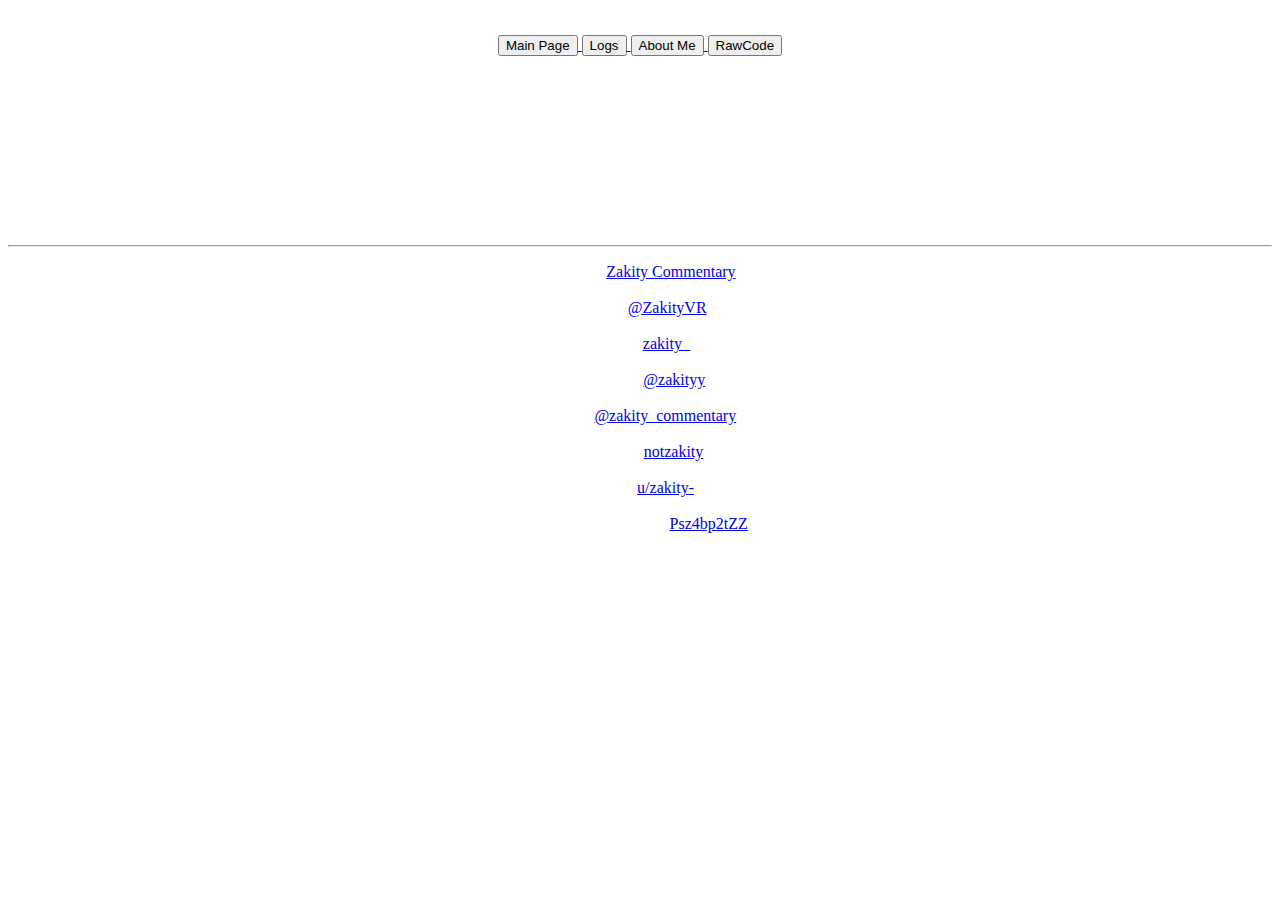
==== index.html @ 5098c43c "Update index.html" ====
<!DOCTYPE html>
<html>
    <head>
        <meta charset="utf-8">
        <title>Main Page</title>
        <meta name="viewport" content="width=device-width, initial scale=1"
        
    </head>
    <body>
        <table>
            <tr>
                <th>
                  <font size="2"><font color="ffffff"><b><i>site version 1.1</i></b></font></font>
                   <font size="2"><font color="ffffff"><b><i>last updated 4/16/2022</i></b></font></font>
                </th>
            </tr>
        </table> 

        <center><body>
            <table>
                <tr>
                    <th>
                        <a href="index">
                            <button>Main Page</button>
                        </a>
                        <a href="logs">
                            <button>Logs</button>
                        </a>
                        <a href="info">
                            <button>About Me</button>
                        </a>
                        <a href="code.txt">
                            <button>RawCode</button>
                        </a>
                    </th>
                </tr>
            </table>

        <body background="https://th.bing.com/th/id/R.ec137f7e1b0c0c5524b48fe144cbaf66?rik=11C%2bRTEqIAv%2btg&riu=http%3a%2f%2fwallpapercave.com%2fwp%2f3jQbonO.jpg&ehk=MALaOn2QmiwS5ArQaTp%2fWHOdPN77ArQ0VPQY9egQ%2bE4%3d&risl=&pid=ImgRaw&r=0"></body>
        <font size ="4"><font color="ffffff"><h1>Main Page</h1></font></font>
        <h1><font color="ffffff">Zakitys Social Media!</h1></font> 
        <font size ="4"><font color="ffffff"><p class="p-welcome">Get Zakitys Social Media links down below</font></font>
        <font color="ffffff">
            <hr>
            <font size ="3"><font color="White"><p>Youtube: <a href="https://www.youtube.com/channel/UCjyjjxZIFUwp1oq5W_7-ftw" target="_blank">Zakity Commentary</a><br><br>
        Twitter: <a href="https://twitter.com/ZakityVR" target="_blank">@ZakityVR</a><br><br>
        Twitch: <a href="https://www.twitch.tv/zakity_" target="_blank">zakity_</a><br><br>
        Instagram:<a href="https://www.instagram.com/zakityy/" target="_blank">@zakityy</a><br><br>
        Tiktok: <a href="https://www.tiktok.com/@zakity_commentary" target="_blank">@zakity_commentary</a><br><br>
        Snapchat: <a href="https://www.snapchat.com/add/notzakity?share_id=qXu_TDx7jLk&locale=en-US" target="_blank">notzakity</a><br><br>
        Reddit: <a href="https://www.reddit.com/user/zakity-/" target="_blank">u/zakity-</a><br><br>
        My Friends Discord: <a href="https://discord.gg/Psz4bp2tZZ" target="_blank">Psz4bp2tZZ</a></font></font>
           
        
        <br><br><br><br><br><br><br><br><br><br><br><marquee behavior="scroll" direction="right">this website was made in visual studio code</marquee>
    </body>
</html>
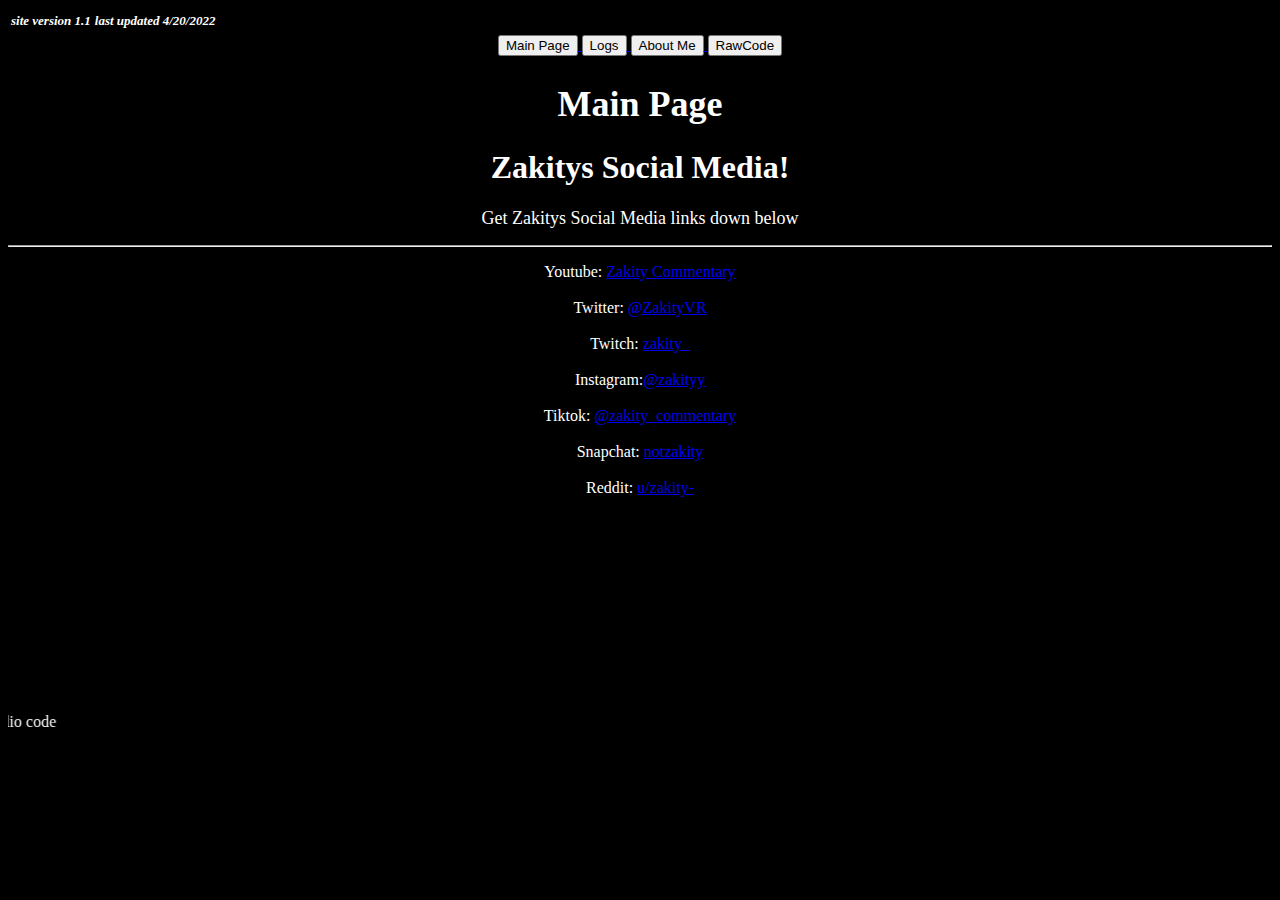
==== commit 0ad2b133: "k" ====
--- a/index.html
+++ b/index.html
@@ -3,15 +3,17 @@
     <head>
         <meta charset="utf-8">
         <title>Main Page</title>
-        <meta name="viewport" content="width=device-width, initial scale=1"
-        
+        <meta name="viewport" content="width=device-width, initial scale=1">
+        <link rel="stylesheet" type="text/css" href="style.css">
+        <script defer src="java.js"></script>
     </head>
+    
     <body>
         <table>
             <tr>
                 <th>
                   <font size="2"><font color="ffffff"><b><i>site version 1.1</i></b></font></font>
-                   <font size="2"><font color="ffffff"><b><i>last updated 4/16/2022</i></b></font></font>
+                   <font size="2"><font color="ffffff"><b><i>last updated 4/20/2022</i></b></font></font>
                 </th>
             </tr>
         </table> 
@@ -36,21 +38,25 @@
                 </tr>
             </table>
 
+            
         <body background="https://th.bing.com/th/id/R.ec137f7e1b0c0c5524b48fe144cbaf66?rik=11C%2bRTEqIAv%2btg&riu=http%3a%2f%2fwallpapercave.com%2fwp%2f3jQbonO.jpg&ehk=MALaOn2QmiwS5ArQaTp%2fWHOdPN77ArQ0VPQY9egQ%2bE4%3d&risl=&pid=ImgRaw&r=0"></body>
         <font size ="4"><font color="ffffff"><h1>Main Page</h1></font></font>
         <h1><font color="ffffff">Zakitys Social Media!</h1></font> 
         <font size ="4"><font color="ffffff"><p class="p-welcome">Get Zakitys Social Media links down below</font></font>
         <font color="ffffff">
             <hr>
-            <font size ="3"><font color="White"><p>Youtube: <a href="https://www.youtube.com/channel/UCjyjjxZIFUwp1oq5W_7-ftw" target="_blank">Zakity Commentary</a><br><br>
-        Twitter: <a href="https://twitter.com/ZakityVR" target="_blank">@ZakityVR</a><br><br>
-        Twitch: <a href="https://www.twitch.tv/zakity_" target="_blank">zakity_</a><br><br>
-        Instagram:<a href="https://www.instagram.com/zakityy/" target="_blank">@zakityy</a><br><br>
-        Tiktok: <a href="https://www.tiktok.com/@zakity_commentary" target="_blank">@zakity_commentary</a><br><br>
-        Snapchat: <a href="https://www.snapchat.com/add/notzakity?share_id=qXu_TDx7jLk&locale=en-US" target="_blank">notzakity</a><br><br>
-        Reddit: <a href="https://www.reddit.com/user/zakity-/" target="_blank">u/zakity-</a><br><br>
-        My Friends Discord: <a href="https://discord.gg/Psz4bp2tZZ" target="_blank">Psz4bp2tZZ</a></font></font>
+            <font size ="3"><font color="White"><p>Youtube: 
+                
+        <a onclick="checker()" href="https://www.youtube.com/channel/UCjyjjxZIFUwp1oq5W_7-ftw" target="_blank">Zakity Commentary</a><br><br>
+        Twitter: <a onclick="checker()" href="https://twitter.com/ZakityVR" target="_blank">@ZakityVR</a><br><br>
+        Twitch: <a onclick="checker()" href="https://www.twitch.tv/zakity_" target="_blank">zakity_</a><br><br>
+        Instagram:<a onclick="checker()" href="https://www.instagram.com/zakityy/" target="_blank">@zakityy</a><br><br>
+        Tiktok: <a onclick="checker()" href="https://www.tiktok.com/@zakity_commentary" target="_blank">@zakity_commentary</a><br><br>
+        Snapchat: <a onclick="checker()" href="https://www.snapchat.com/add/notzakity?share_id=qXu_TDx7jLk&locale=en-US" target="_blank">notzakity</a><br><br>
+        Reddit: <a onclick="checker()" href="https://www.reddit.com/user/zakity-/" target="_blank">u/zakity-</a><br><br>
+        </font>
            
+        
         
         <br><br><br><br><br><br><br><br><br><br><br><marquee behavior="scroll" direction="right">this website was made in visual studio code</marquee>
     </body>
--- a/style.css
+++ b/style.css
@@ -0,0 +1,26 @@
+body {
+    background-color: black;
+}
+
+.btn-1 {
+    transition: ease-out 0.6s;
+    box-shadow: inset 0 0 0 0 red;
+}
+
+.btn-1:hover {
+    box-shadow: inset 300px 0 0 0 red;
+    cursor: pointer;
+}
+
+.stuff {
+    position: relative;
+    margin-bottom: 10px;
+    margin-top: auto;
+}
+
+#scroll {
+    position: relative;
+    
+    
+    
+}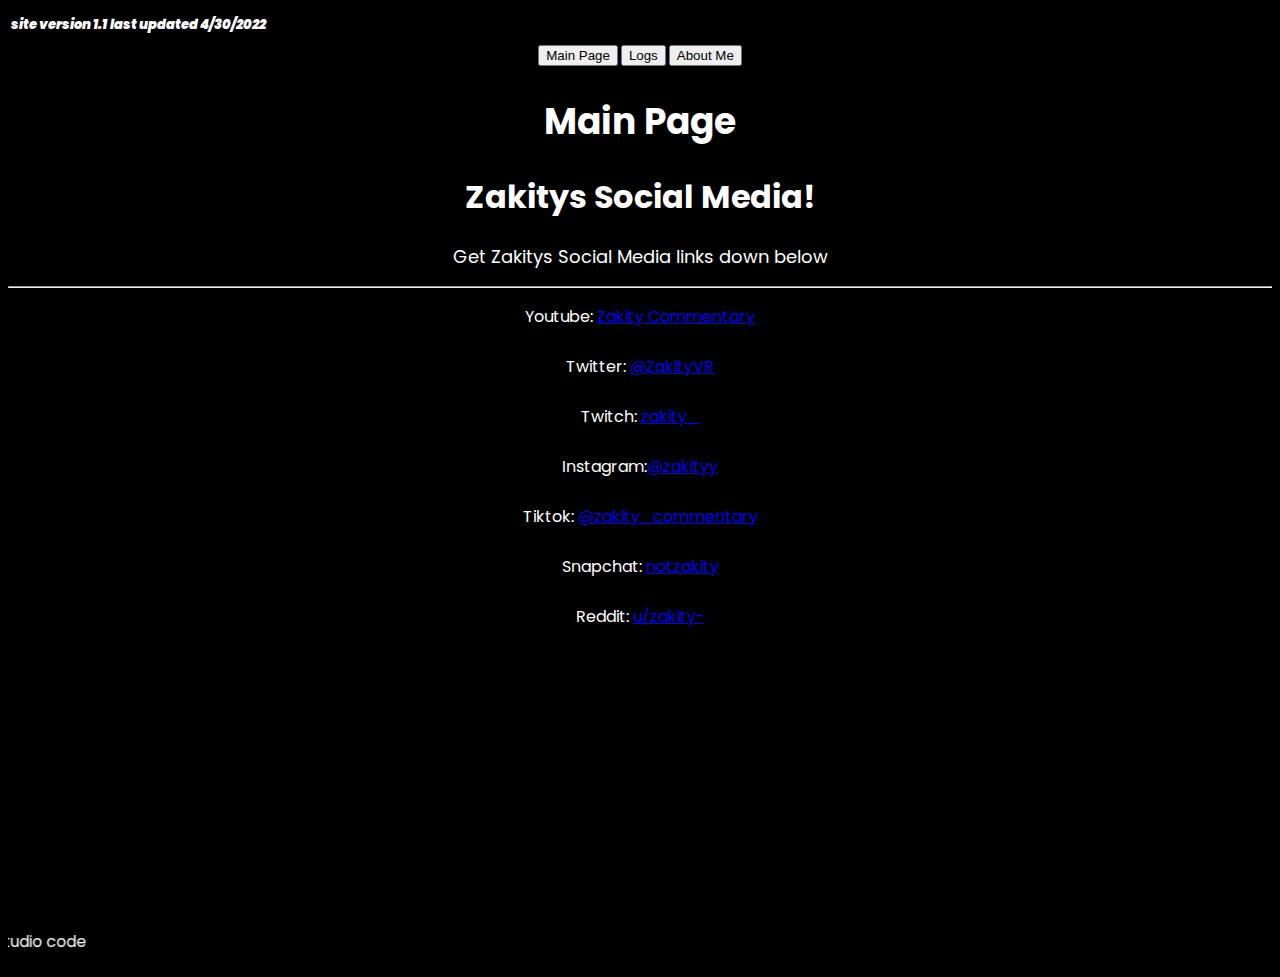
==== commit 7885b688: "r" ====
--- a/index.html
+++ b/index.html
@@ -4,16 +4,20 @@
         <meta charset="utf-8">
         <title>Main Page</title>
         <meta name="viewport" content="width=device-width, initial scale=1">
+        <link rel="preconnect" href="https://fonts.googleapis.com">
+        <link rel="preconnect" href="https://fonts.gstatic.com" crossorigin>
+        <link href="https://fonts.googleapis.com/css2?family=Anton&family=Bebas+Neue&family=Montserrat:wght@300&family=Poppins:wght@100;400&display=swap" rel="stylesheet">
         <link rel="stylesheet" type="text/css" href="style.css">
+        <link rel="shortcut icon" href="https://www.pinclipart.com/picdir/big/211-2116571_website-website-logo-png-transparent-background-clipart.png" type="image/x-icon">
         <script defer src="java.js"></script>
     </head>
-    
+    <section id="font2">
     <body>
         <table>
             <tr>
                 <th>
                   <font size="2"><font color="ffffff"><b><i>site version 1.1</i></b></font></font>
-                   <font size="2"><font color="ffffff"><b><i>last updated 4/20/2022</i></b></font></font>
+                   <font size="2"><font color="ffffff"><b><i>last updated 4/30/2022</i></b></font></font>
                 </th>
             </tr>
         </table> 
@@ -31,13 +35,11 @@
                         <a href="info">
                             <button>About Me</button>
                         </a>
-                        <a href="code.txt">
-                            <button>RawCode</button>
-                        </a>
+
                     </th>
                 </tr>
             </table>
-
+        
             
         <body background="https://th.bing.com/th/id/R.ec137f7e1b0c0c5524b48fe144cbaf66?rik=11C%2bRTEqIAv%2btg&riu=http%3a%2f%2fwallpapercave.com%2fwp%2f3jQbonO.jpg&ehk=MALaOn2QmiwS5ArQaTp%2fWHOdPN77ArQ0VPQY9egQ%2bE4%3d&risl=&pid=ImgRaw&r=0"></body>
         <font size ="4"><font color="ffffff"><h1>Main Page</h1></font></font>
--- a/style.css
+++ b/style.css
@@ -23,4 +23,28 @@
     
     
     
+}
+
+#button {
+    position: relative;
+    width: 1in;
+    height: 39px;
+    background-color: #3B5998
+    ;
+    border: 1in;
+    box-shadow: inset 1px 1px 2px 2px;
+    text-align: center;
+}
+
+#font {
+    font-family: 'Anton', sans-serif;
+    font-family: 'Bebas Neue', cursive;
+    font-family: 'Poppins', sans-serif;
+}
+
+#font2{
+    font-family: 'Anton', sans-serif;
+    font-family: 'Bebas Neue', cursive;
+    font-family: 'Montserrat', sans-serif;
+    font-family: 'Poppins', sans-serif;
 }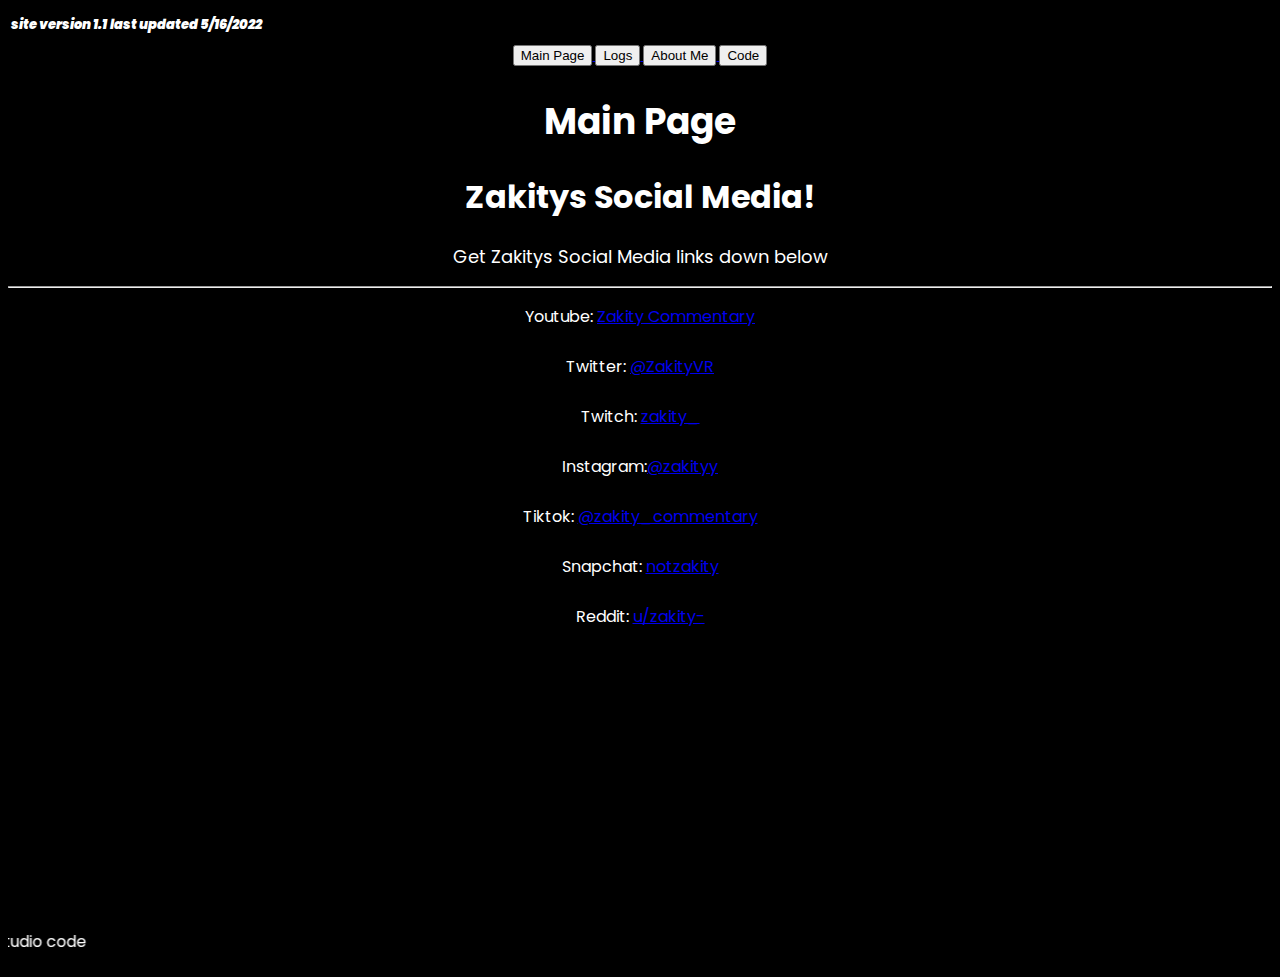
==== commit 53d96ea6: "Add files via upload" ====
--- a/index.html
+++ b/index.html
@@ -1,66 +1,70 @@
-<!DOCTYPE html>
-<html>
-    <head>
-        <meta charset="utf-8">
-        <title>Main Page</title>
-        <meta name="viewport" content="width=device-width, initial scale=1">
-        <link rel="preconnect" href="https://fonts.googleapis.com">
-        <link rel="preconnect" href="https://fonts.gstatic.com" crossorigin>
-        <link href="https://fonts.googleapis.com/css2?family=Anton&family=Bebas+Neue&family=Montserrat:wght@300&family=Poppins:wght@100;400&display=swap" rel="stylesheet">
-        <link rel="stylesheet" type="text/css" href="style.css">
-        <link rel="shortcut icon" href="https://www.pinclipart.com/picdir/big/211-2116571_website-website-logo-png-transparent-background-clipart.png" type="image/x-icon">
-        <script defer src="java.js"></script>
-    </head>
-    <section id="font2">
-    <body>
-        <table>
-            <tr>
-                <th>
-                  <font size="2"><font color="ffffff"><b><i>site version 1.1</i></b></font></font>
-                   <font size="2"><font color="ffffff"><b><i>last updated 4/30/2022</i></b></font></font>
-                </th>
-            </tr>
-        </table> 
-
-        <center><body>
-            <table>
-                <tr>
-                    <th>
-                        <a href="index">
-                            <button>Main Page</button>
-                        </a>
-                        <a href="logs">
-                            <button>Logs</button>
-                        </a>
-                        <a href="info">
-                            <button>About Me</button>
-                        </a>
-
-                    </th>
-                </tr>
-            </table>
-        
-            
-        <body background="https://th.bing.com/th/id/R.ec137f7e1b0c0c5524b48fe144cbaf66?rik=11C%2bRTEqIAv%2btg&riu=http%3a%2f%2fwallpapercave.com%2fwp%2f3jQbonO.jpg&ehk=MALaOn2QmiwS5ArQaTp%2fWHOdPN77ArQ0VPQY9egQ%2bE4%3d&risl=&pid=ImgRaw&r=0"></body>
-        <font size ="4"><font color="ffffff"><h1>Main Page</h1></font></font>
-        <h1><font color="ffffff">Zakitys Social Media!</h1></font> 
-        <font size ="4"><font color="ffffff"><p class="p-welcome">Get Zakitys Social Media links down below</font></font>
-        <font color="ffffff">
-            <hr>
-            <font size ="3"><font color="White"><p>Youtube: 
-                
-        <a onclick="checker()" href="https://www.youtube.com/channel/UCjyjjxZIFUwp1oq5W_7-ftw" target="_blank">Zakity Commentary</a><br><br>
-        Twitter: <a onclick="checker()" href="https://twitter.com/ZakityVR" target="_blank">@ZakityVR</a><br><br>
-        Twitch: <a onclick="checker()" href="https://www.twitch.tv/zakity_" target="_blank">zakity_</a><br><br>
-        Instagram:<a onclick="checker()" href="https://www.instagram.com/zakityy/" target="_blank">@zakityy</a><br><br>
-        Tiktok: <a onclick="checker()" href="https://www.tiktok.com/@zakity_commentary" target="_blank">@zakity_commentary</a><br><br>
-        Snapchat: <a onclick="checker()" href="https://www.snapchat.com/add/notzakity?share_id=qXu_TDx7jLk&locale=en-US" target="_blank">notzakity</a><br><br>
-        Reddit: <a onclick="checker()" href="https://www.reddit.com/user/zakity-/" target="_blank">u/zakity-</a><br><br>
-        </font>
-           
-        
-        
-        <br><br><br><br><br><br><br><br><br><br><br><marquee behavior="scroll" direction="right">this website was made in visual studio code</marquee>
-    </body>
-</html>
-
+<!DOCTYPE html>
+<html>
+    <head>
+        <meta charset="utf-8">
+        <title>Main Page</title>
+        <meta name="viewport" content="width=device-width, initial scale=1">
+        <link rel="preconnect" href="https://fonts.googleapis.com">
+        <link rel="preconnect" href="https://fonts.gstatic.com" crossorigin>
+        <link href="https://fonts.googleapis.com/css2?family=Anton&family=Bebas+Neue&family=Montserrat:wght@300&family=Poppins:wght@100;400&display=swap" rel="stylesheet">
+        <link rel="stylesheet" type="text/css" href="style.css">
+        <link rel="shortcut icon" href="https://www.pinclipart.com/picdir/big/211-2116571_website-website-logo-png-transparent-background-clipart.png" type="image/x-icon">
+        <script defer src="java.js"></script>
+    </head>
+    <section id="font2">
+    <body>
+        <table>
+            <tr>
+                <th>
+                  <font size="2"><font color="ffffff"><b><i>site version 1.1</i></b></font></font>
+                   <font size="2"><font color="ffffff"><b><i>last updated 5/16/2022</i></b></font></font>
+                </th>
+            </tr>
+        </table> 
+
+        <center><body>
+            <table>
+                <tr>
+                    <th>
+                        <a href="index">
+                            <button>Main Page</button>
+                        </a>
+                        <a href="logs">
+                            <button>Logs</button>
+                        </a>
+                        <a href="info">
+                            <button>About Me</button>
+                        </a>
+
+                        <a href="redirect">
+                            <button>Code</button>
+                        </a>
+
+                    </th>
+                </tr>
+            </table>
+        
+            
+        <body background="https://th.bing.com/th/id/R.ec137f7e1b0c0c5524b48fe144cbaf66?rik=11C%2bRTEqIAv%2btg&riu=http%3a%2f%2fwallpapercave.com%2fwp%2f3jQbonO.jpg&ehk=MALaOn2QmiwS5ArQaTp%2fWHOdPN77ArQ0VPQY9egQ%2bE4%3d&risl=&pid=ImgRaw&r=0"></body>
+        <font size ="4"><font color="ffffff"><h1>Main Page</h1></font></font>
+        <h1><font color="ffffff">Zakitys Social Media!</h1></font> 
+        <font size ="4"><font color="ffffff"><p class="p-welcome">Get Zakitys Social Media links down below</font></font>
+        <font color="ffffff">
+            <hr>
+            <font size ="3"><font color="White"><p>Youtube: 
+                
+        <a onclick="checker()" href="https://www.youtube.com/channel/UCjyjjxZIFUwp1oq5W_7-ftw" target="_blank">Zakity Commentary</a><br><br>
+        Twitter: <a onclick="checker()" href="https://twitter.com/ZakityVR" target="_blank">@ZakityVR</a><br><br>
+        Twitch: <a onclick="checker()" href="https://www.twitch.tv/zakity_" target="_blank">zakity_</a><br><br>
+        Instagram:<a onclick="checker()" href="https://www.instagram.com/zakityy/" target="_blank">@zakityy</a><br><br>
+        Tiktok: <a onclick="checker()" href="https://www.tiktok.com/@zakity_commentary" target="_blank">@zakity_commentary</a><br><br>
+        Snapchat: <a onclick="checker()" href="https://www.snapchat.com/add/notzakity?share_id=qXu_TDx7jLk&locale=en-US" target="_blank">notzakity</a><br><br>
+        Reddit: <a onclick="checker()" href="https://www.reddit.com/user/zakity-/" target="_blank">u/zakity-</a><br><br>
+        </font>
+           
+        
+        
+        <br><br><br><br><br><br><br><br><br><br><br><marquee behavior="scroll" direction="right">this website was made in visual studio code</marquee>
+    </body>
+</html>
+
--- a/style.css
+++ b/style.css
@@ -1,50 +1,68 @@
-body {
-    background-color: black;
-}
-
-.btn-1 {
-    transition: ease-out 0.6s;
-    box-shadow: inset 0 0 0 0 red;
-}
-
-.btn-1:hover {
-    box-shadow: inset 300px 0 0 0 red;
-    cursor: pointer;
-}
-
-.stuff {
-    position: relative;
-    margin-bottom: 10px;
-    margin-top: auto;
-}
-
-#scroll {
-    position: relative;
-    
-    
-    
-}
-
-#button {
-    position: relative;
-    width: 1in;
-    height: 39px;
-    background-color: #3B5998
-    ;
-    border: 1in;
-    box-shadow: inset 1px 1px 2px 2px;
-    text-align: center;
-}
-
-#font {
-    font-family: 'Anton', sans-serif;
-    font-family: 'Bebas Neue', cursive;
-    font-family: 'Poppins', sans-serif;
-}
-
-#font2{
-    font-family: 'Anton', sans-serif;
-    font-family: 'Bebas Neue', cursive;
-    font-family: 'Montserrat', sans-serif;
-    font-family: 'Poppins', sans-serif;
+body {
+    background-color: black;
+}
+
+.btn-1 {
+    transition: ease-out 0.6s;
+    box-shadow: inset 0 0 0 0 red;
+}
+
+.btn-1:hover {
+    box-shadow: inset 300px 0 0 0 red;
+    cursor: pointer;
+}
+
+.stuff {
+    position: relative;
+    margin-bottom: 10px;
+    margin-top: auto;
+}
+
+#scroll {
+    position: relative;
+    
+    
+    
+}
+
+#button {
+    position: relative;
+    width: 1in;
+    height: 39px;
+    background-color: #3B5998
+    ;
+    border: 1in;
+    box-shadow: inset 1px 1px 2px 2px;
+    text-align: center;
+}
+
+#font {
+    font-family: 'Anton', sans-serif;
+    font-family: 'Bebas Neue', cursive;
+    font-family: 'Poppins', sans-serif;
+}
+
+#font2{
+    font-family: 'Anton', sans-serif;
+    font-family: 'Bebas Neue', cursive;
+    font-family: 'Montserrat', sans-serif;
+    font-family: 'Poppins', sans-serif;
+}
+
+#embed {
+    position: relative;
+    width: 16in;
+    height: 19in;
+}
+
+#hr {
+    width: 3in;
+}
+
+#error {
+    bottom: 10in;
+    size: 10px;
+    border: #3B5998;
+    border-color: blue;
+    opacity: 56%;
 }